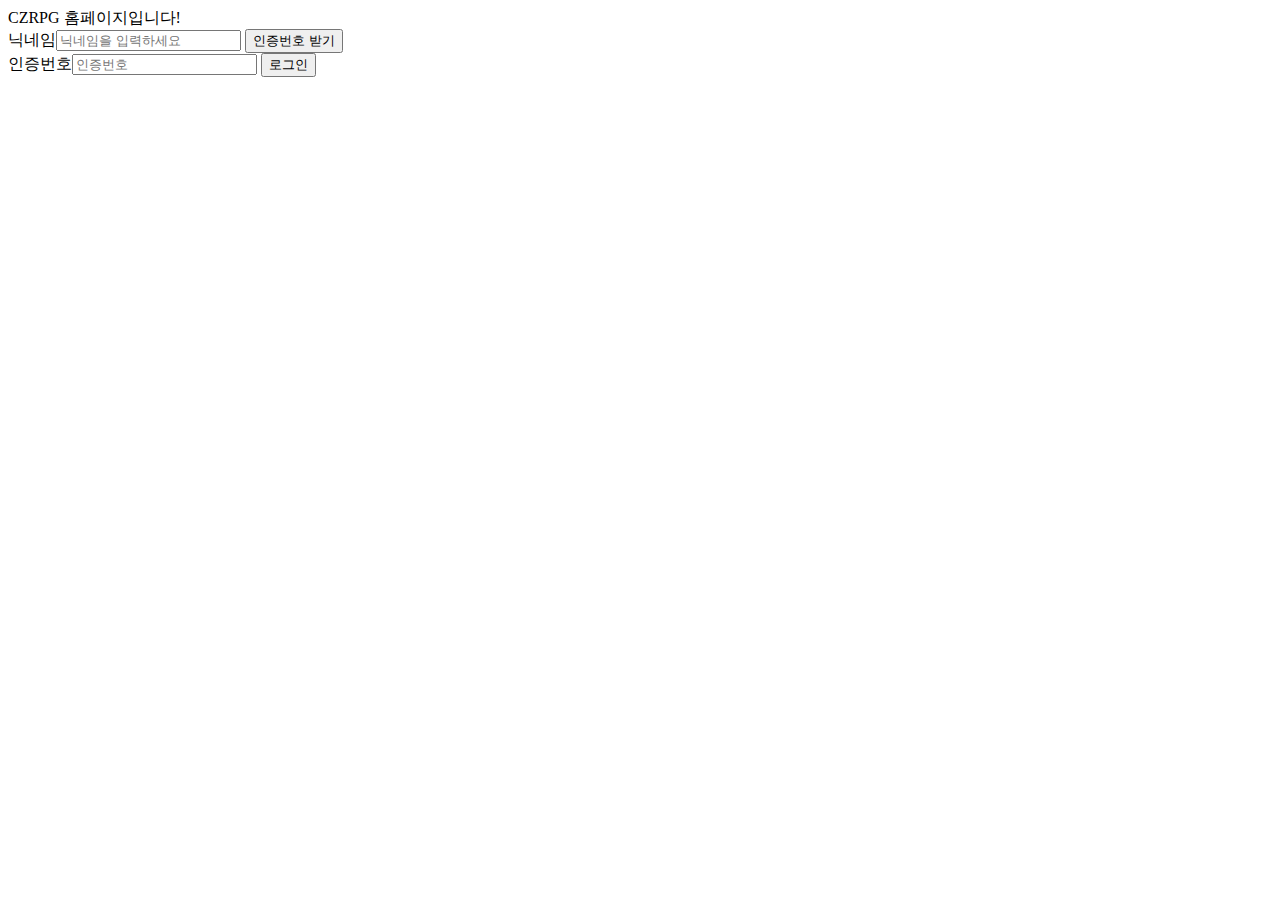
==== index.html @ 30783041 "1th commit" ====
﻿<!DOCTYPE html>
 
<html lang="ko">
 
<head>
    <title> CZRPG plugin </title>
</head>
<body>
    CZRPG 홈페이지입니다!<br>
    닉네임<input type="text" placeholder="닉네임을 입력하세요" id="nickname">
    <button onclick="number()"> 인증번호 받기 </button><br>

    인증번호<input type="password" placeholder="인증번호" id="checknum">
    <button onclick="checknum()"> 로그인 </button><br>
    
    <script type="text/javascript" src="java_script/login.js"></script>
</body>
</html>
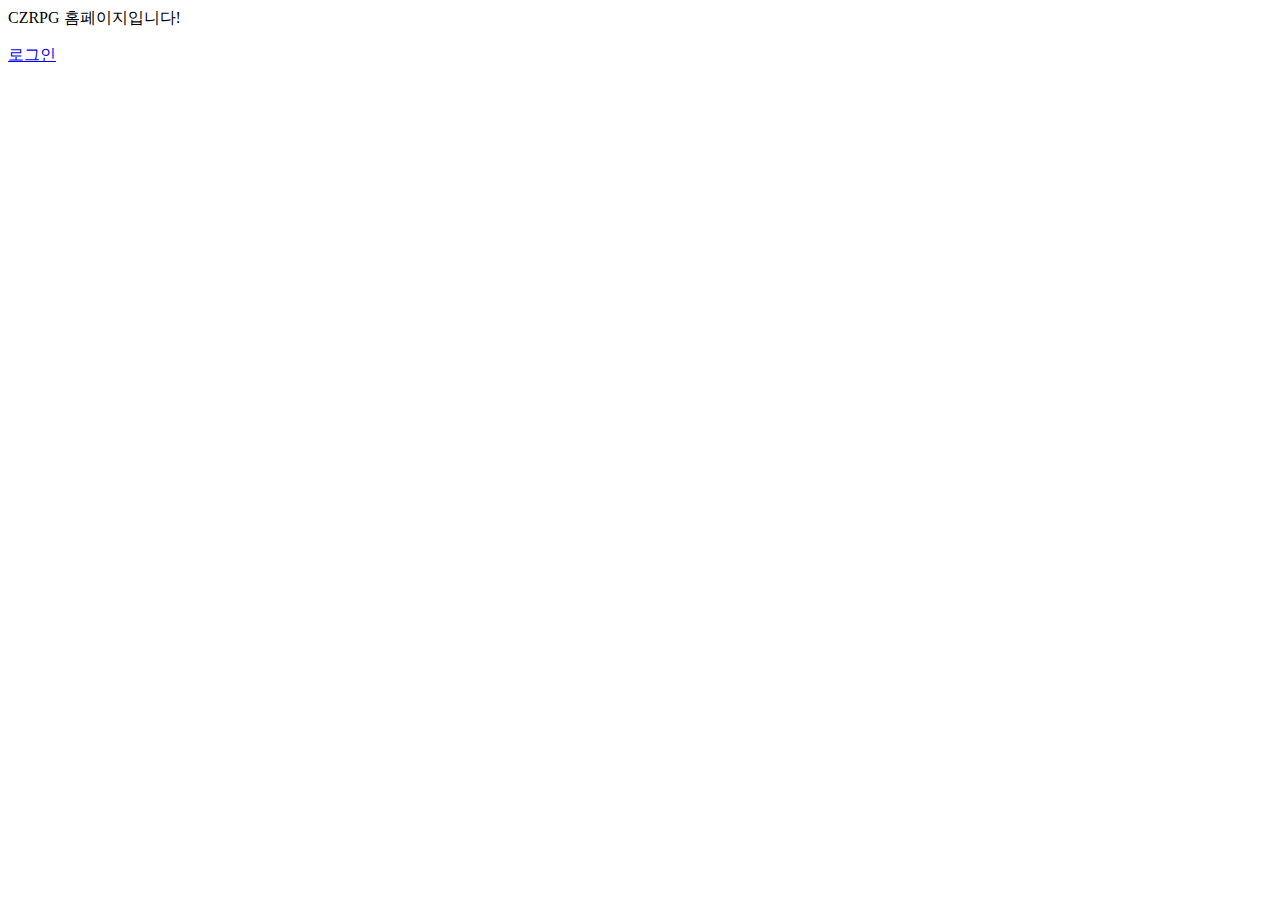
==== commit 1c028c88: "2th commit" ====
--- a/index.html
+++ b/index.html
@@ -1,18 +1,14 @@
 ﻿<!DOCTYPE html>
- 
+
 <html lang="ko">
- 
-<head>
-    <title> CZRPG plugin </title>
-</head>
-<body>
-    CZRPG 홈페이지입니다!<br>
-    닉네임<input type="text" placeholder="닉네임을 입력하세요" id="nickname">
-    <button onclick="number()"> 인증번호 받기 </button><br>
+    <head>
+        <title> CZRPG plugin </title>
+    </head>
 
-    인증번호<input type="password" placeholder="인증번호" id="checknum">
-    <button onclick="checknum()"> 로그인 </button><br>
-    
-    <script type="text/javascript" src="java_script/login.js"></script>
-</body>
+    <body>
+        CZRPG 홈페이지입니다!<br>
+        <p><a href="login.html">로그인<a/></p>
+
+<!--        <script type="text/javascript" src="resource/java_script/login.js"></script>-->
+    </body>
 </html>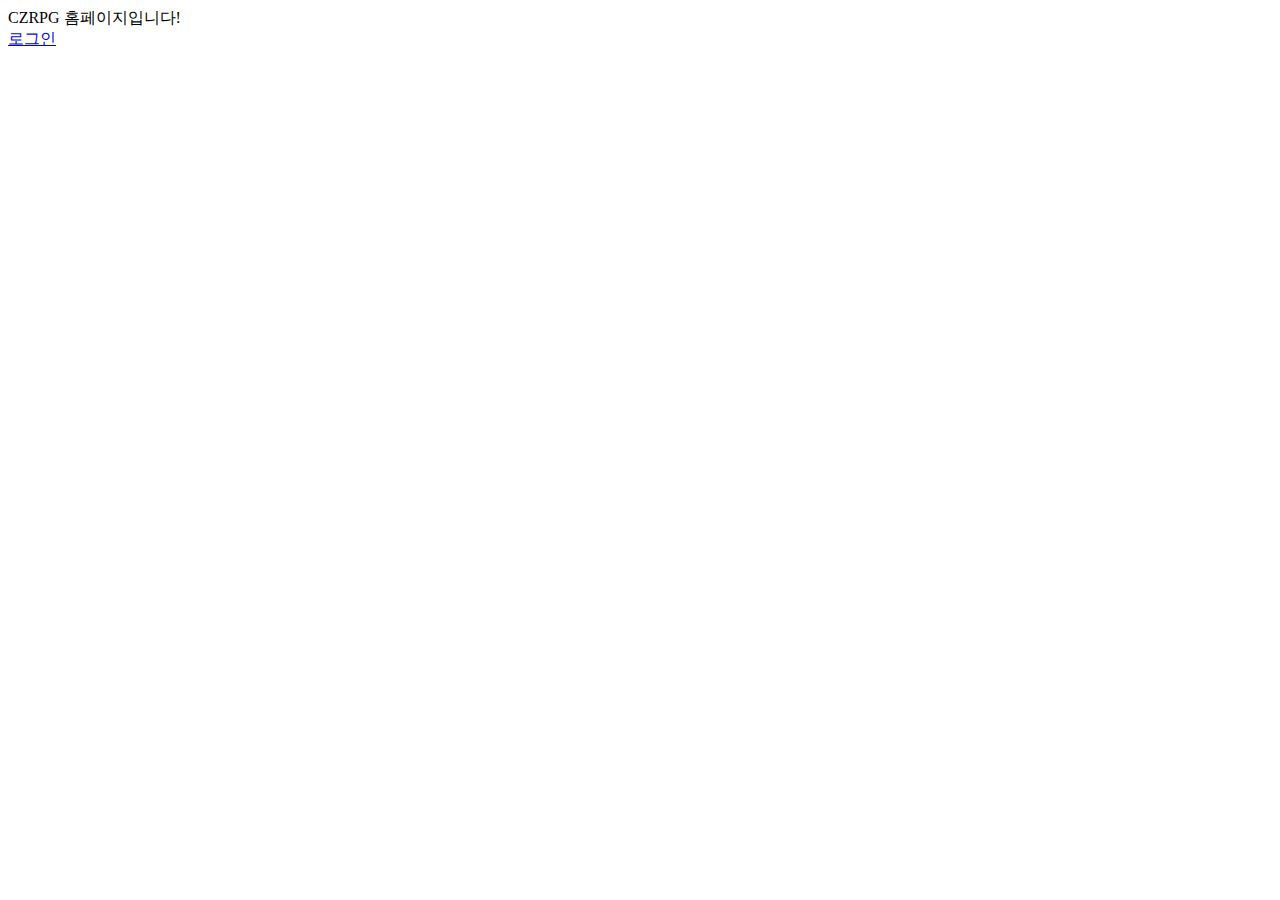
==== commit 152587ae: "6th commit" ====
--- a/index.html
+++ b/index.html
@@ -7,8 +7,9 @@
 
     <body>
         CZRPG 홈페이지입니다!<br>
-        <p><a href="login.html">로그인<a/></p>
+<!--        <p><a href="login.html">로그인<a/></p>-->
 
-<!--        <script type="text/javascript" src="resource/java_script/login.js"></script>-->
+
+        <script type="text/javascript" src="resource/java_script/index.js"></script>
     </body>
 </html>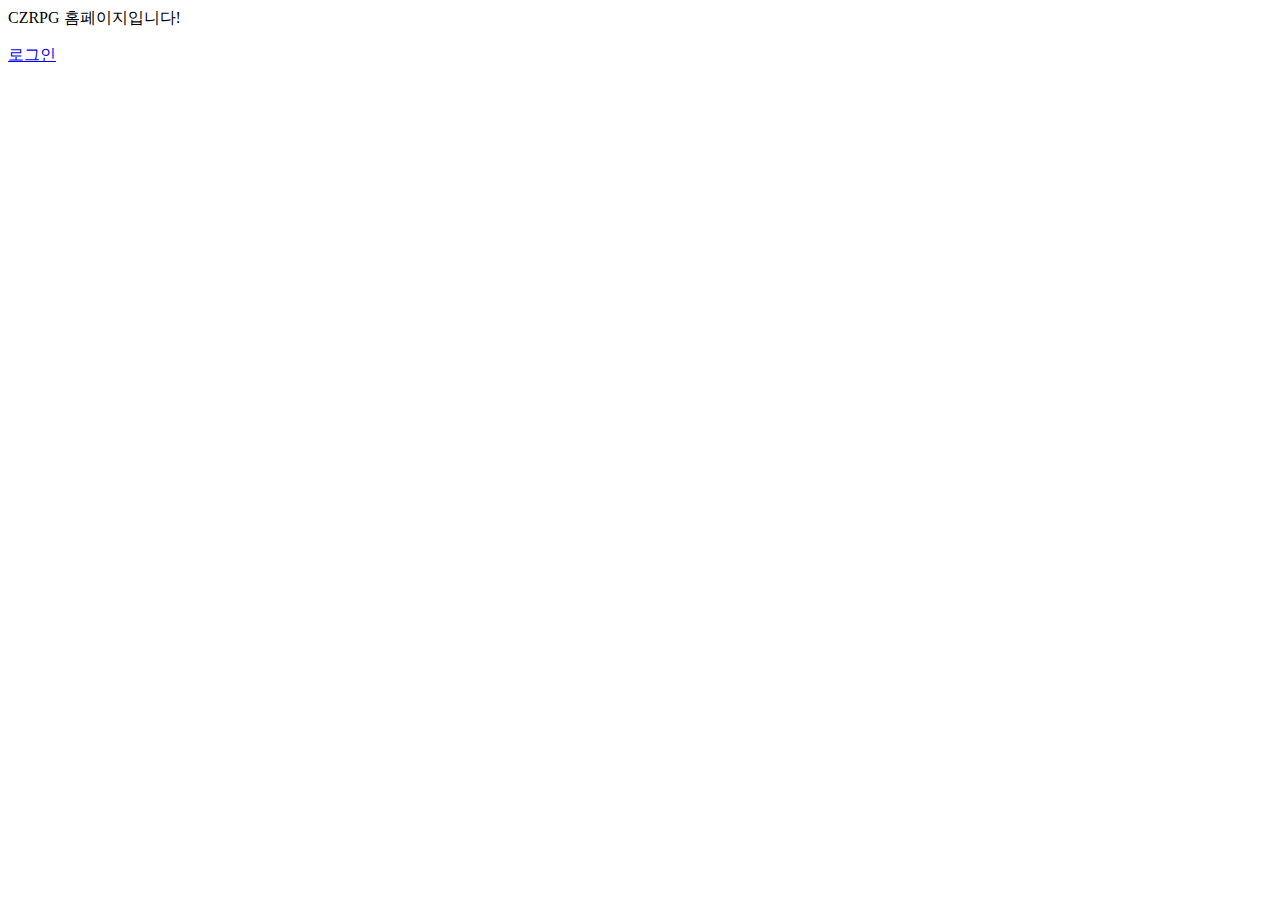
==== commit fb6a26da: "7th commit" ====
--- a/index.html
+++ b/index.html
@@ -7,8 +7,6 @@
 
     <body>
         CZRPG 홈페이지입니다!<br>
-<!--        <p><a href="login.html">로그인<a/></p>-->
-
 
         <script type="text/javascript" src="resource/java_script/index.js"></script>
     </body>
